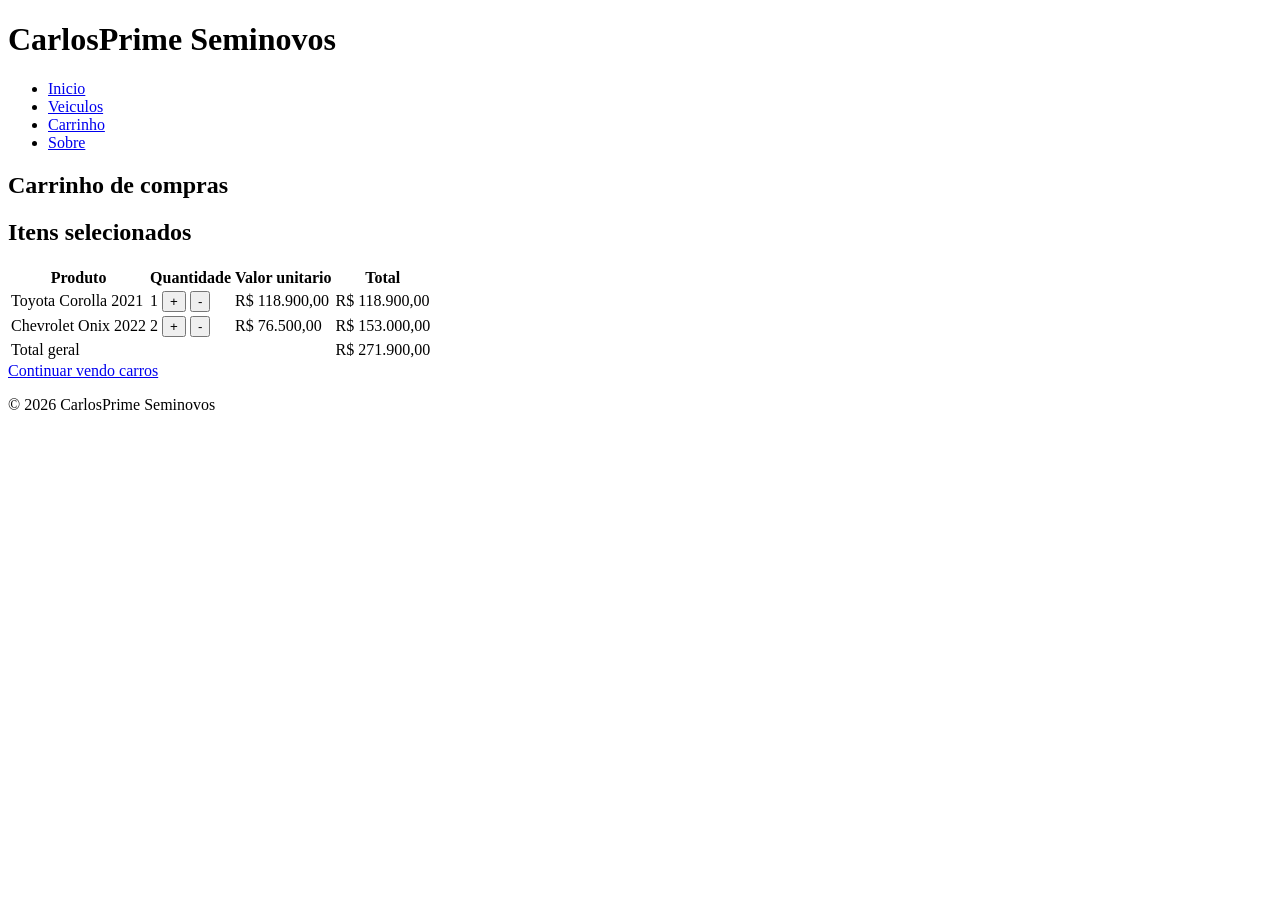
==== carrinho.html @ afc64a4c "Add files via upload" ====
<!DOCTYPE html>
<html lang="pt-BR">
    <head>
        <meta charset="UTF-8">
        <meta name="viewport" content="width=device-width, initial-scale=1.0">
        <title>Carrinho | CarlosPrime Seminovos</title>
        <link rel="stylesheet" href="css/style.css">
    </head>
    <body>
        <header>
            <h1>CarlosPrime Seminovos</h1>

            <nav>
                <ul>
                    <li><a href="index.html">Inicio</a></li>
                    <li><a href="index.html#destaques">Veiculos</a></li>
                    <li><a href="carrinho.html">Carrinho</a></li>
                    <li><a href="sobre.html">Sobre</a></li>
                </ul>
            </nav>
        </header>

        <main>
            <section class="pagina-titulo">
                <h2>Carrinho de compras</h2>
                <p></p>
            </section>

            <section class="tabela-secao">
                <h2>Itens selecionados</h2>

                <div class="tabela-responsiva">
                    <table>
                        <thead>
                            <tr>
                                <th>Produto</th>
                                <th>Quantidade</th>
                                <th>Valor unitario</th>
                                <th>Total</th>
                            </tr>
                        </thead>
                        <tbody>
                            <tr>
                                <td>Toyota Corolla 2021</td>
                                <td>
                                    <div class="controle-quantidade">
                                        <span>1</span>
                                        <button type="button" >+</button>
                                        <button type="button" >-</button>
                                    </div>
                                </td>
                                <td>R$ 118.900,00</td>
                                <td>R$ 118.900,00</td>
                            </tr>
                            <tr>
                                <td>Chevrolet Onix 2022</td>
                                <td>
                                    <div class="controle-quantidade">
                                        <span>2</span>
                                        <button type="button" >+</button>
                                        <button type="button" >-</button>
                                    </div>
                                </td>
                                <td>R$ 76.500,00</td>
                                <td>R$ 153.000,00</td>
                            </tr>
                        </tbody>
                        <tfoot>
                            <tr>
                                <td colspan="3">Total geral</td>
                                <td>R$ 271.900,00</td>
                            </tr>
                        </tfoot>
                    </table>
                </div>
            </section>

            <section class="resumo-compra">
                
                <a href="index.html" class="botao">Continuar vendo carros</a>
            </section>
        </main>

        <footer>
            <p>&copy; 2026 CarlosPrime Seminovos</p>
        </footer>
    </body>
</html>
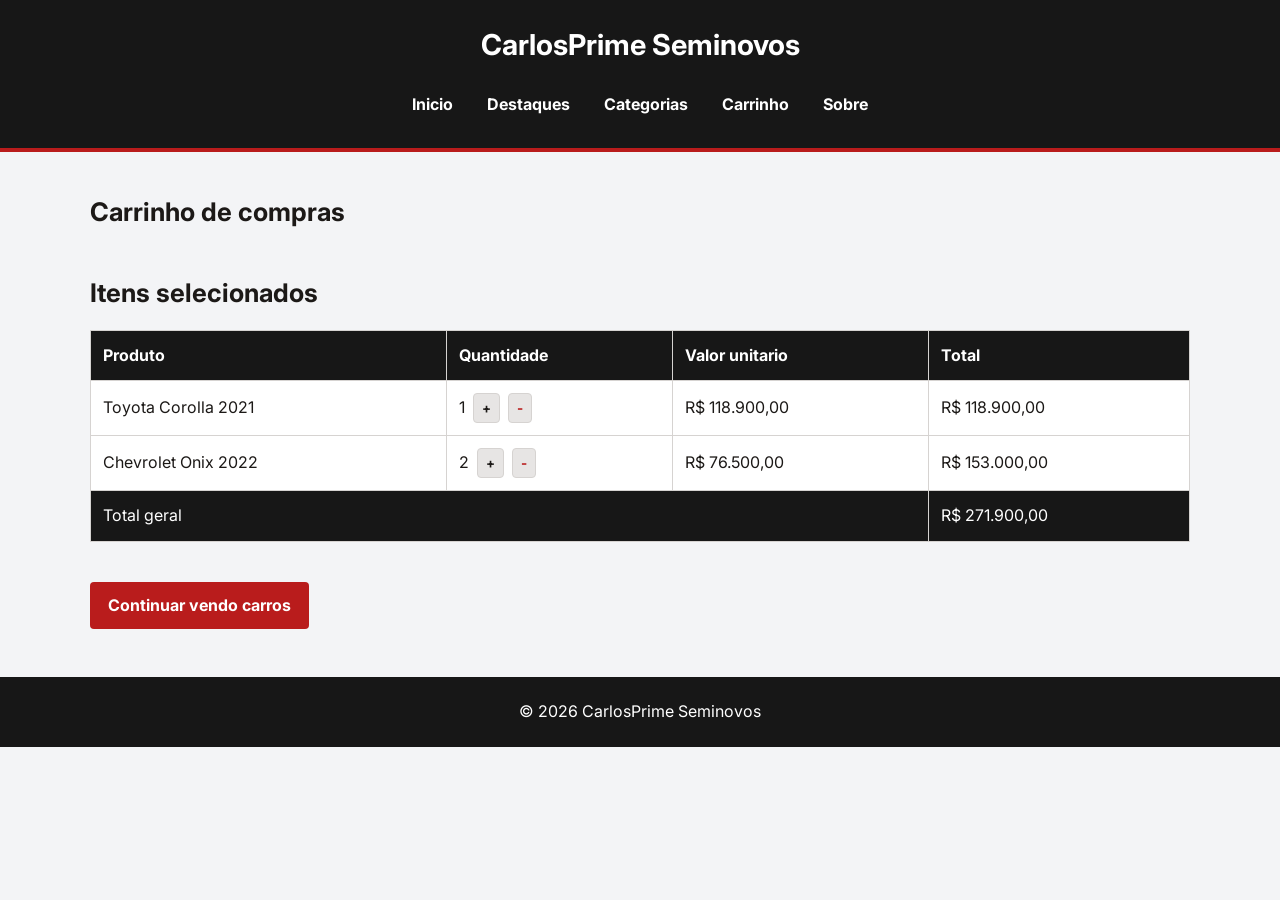
==== commit cf495d3e: "Update carrinho.html" ====
--- a/carrinho.html
+++ b/carrinho.html
@@ -13,7 +13,8 @@
             <nav>
                 <ul>
                     <li><a href="index.html">Inicio</a></li>
-                    <li><a href="index.html#destaques">Veiculos</a></li>
+                    <li><a href="index.html#destaques">Destaques</a></li>
+                    <li><a href="index.html#categorias">Categorias</a></li>
                     <li><a href="carrinho.html">Carrinho</a></li>
                     <li><a href="sobre.html">Sobre</a></li>
                 </ul>
--- a/css/style.css
+++ b/css/style.css
@@ -0,0 +1,436 @@
+@import url("https://fonts.googleapis.com/css2?family=Inter:wght@400;600;700;800&display=swap");
+
+* {
+    margin: 0;
+    padding: 0;
+    box-sizing: border-box;
+}
+
+html {
+    scroll-behavior: smooth;
+}
+
+body {
+    font-family: "Inter", Arial, sans-serif;
+    background-color: #f3f4f6;
+    color: #1c1917;
+    line-height: 1.6;
+}
+
+img {
+    display: block;
+    max-width: 100%;
+}
+
+header,
+footer {
+    background-color: #171717;
+    color: white;
+    text-align: center;
+}
+
+header {
+    padding: 22px 5%;
+    border-bottom: 4px solid #b91c1c;
+}
+
+header h1 {
+    margin-bottom: 16px;
+    font-size: 1.8rem;
+}
+
+nav ul {
+    display: flex;
+    justify-content: center;
+    flex-wrap: wrap;
+    gap: 10px;
+    list-style: none;
+}
+
+nav a {
+    display: block;
+    padding: 8px 12px;
+    color: white;
+    font-weight: 700;
+    text-decoration: none;
+    border-radius: 4px;
+    transition: 0.3s;
+}
+
+nav a:hover {
+    background-color: #3f3f46;
+    color: #fecaca;
+}
+
+.banner {
+    padding: 80px 20px;
+    background: linear-gradient(135deg, #171717, #3f3f46, #7f1d1d);
+    color: white;
+    text-align: center;
+}
+
+.banner h2 {
+    margin-bottom: 14px;
+    font-size: 2.4rem;
+    animation: aparecer 0.8s ease;
+}
+
+.banner p {
+    max-width: 620px;
+    margin: 0 auto 26px;
+    color: #f5f5f4;
+}
+
+.botao {
+    display: inline-block;
+    padding: 11px 18px;
+    background-color: #b91c1c;
+    color: white;
+    font-weight: 700;
+    text-decoration: none;
+    border-radius: 4px;
+    transition: 0.3s;
+}
+
+.botao:hover {
+    background-color: #7f1d1d;
+    transform: translateY(-2px);
+}
+
+.botao-secundario {
+    margin-top: 10px;
+    background-color: #e7e5e4;
+    color: #1c1917;
+}
+
+.botao-secundario:hover {
+    background-color: #d6d3d1;
+    color: #1c1917;
+}
+
+.categorias,
+.produtos,
+.tabela-secao,
+.resumo-compra,
+.pagina-titulo,
+.sobre-grid,
+.fundador,
+.detalhe-produto {
+    width: 92%;
+    max-width: 1100px;
+    margin: 40px auto;
+}
+
+.categorias h2,
+.produtos h2,
+.tabela-secao h2,
+.resumo-compra h2,
+.pagina-titulo h2,
+.sobre-grid h2,
+.fundador h2 {
+    margin-bottom: 16px;
+    font-size: 1.6rem;
+}
+
+.pagina-titulo p,
+.resumo-compra p,
+.fundador p,
+.cabecalho-vitrine p {
+    color: #57534e;
+}
+
+.cabecalho-vitrine > p {
+    margin-bottom: 18px;
+}
+
+.categorias ul {
+    display: grid;
+    grid-template-columns: repeat(4, 1fr);
+    gap: 14px;
+    list-style: none;
+}
+
+.categorias li {
+    padding: 16px;
+    background-color: white;
+    border: 1px solid #d6d3d1;
+    border-left: 5px solid #b91c1c;
+    border-radius: 6px;
+    transition: 0.3s;
+}
+
+.categorias li:hover {
+    transform: translateY(-3px);
+    box-shadow: 0 8px 18px #d6d3d1;
+}
+
+.categorias a {
+    display: block;
+    color: #1c1917;
+    text-decoration: none;
+}
+
+.categorias strong,
+.categorias span {
+    display: block;
+}
+
+.categorias span {
+    margin-top: 4px;
+    color: #57534e;
+    font-size: 0.9rem;
+}
+
+.cabecalho-vitrine {
+    margin-bottom: 20px;
+}
+
+.categoria-produtos {
+    margin-top: 24px;
+}
+
+.categoria-produtos > h2 {
+    padding-bottom: 8px;
+    border-bottom: 3px solid #b91c1c;
+}
+
+.grade-produtos {
+    display: grid;
+    grid-template-columns: repeat(2, 1fr);
+    gap: 22px;
+}
+
+.card-produto {
+    position: relative;
+    overflow: hidden;
+    background-color: white;
+    border: 1px solid #d6d3d1;
+    border-radius: 6px;
+    box-shadow: 0 8px 20px #d6d3d1;
+    transition: 0.3s;
+}
+
+.card-produto:hover {
+    transform: translateY(-4px);
+}
+
+.card-produto::before {
+    content: "Oferta";
+    position: absolute;
+    top: 12px;
+    left: 12px;
+    z-index: 1;
+    padding: 5px 9px;
+    background-color: #b91c1c;
+    color: white;
+    font-size: 0.8rem;
+    font-weight: 800;
+    border-radius: 4px;
+}
+
+.card-produto img {
+    width: 100%;
+    height: 220px;
+    object-fit: cover;
+    transition: 0.3s;
+}
+
+.card-produto:hover img {
+    transform: scale(1.03);
+}
+
+.card-conteudo {
+    padding: 18px;
+}
+
+.card-conteudo h3 + p {
+    margin-top: 8px;
+    color: #57534e;
+}
+
+.preco {
+    margin: 14px 0;
+    color: #0f766e;
+    font-size: 1.25rem;
+    font-weight: 800;
+}
+
+.detalhe-produto {
+    display: grid;
+    grid-template-columns: 1fr 1fr;
+    align-items: center;
+    gap: 32px;
+}
+
+.detalhe-imagem img {
+    border-radius: 6px;
+    box-shadow: 0 8px 20px #d6d3d1;
+}
+
+.etiqueta {
+    color: #b91c1c;
+    font-size: 0.85rem;
+    font-weight: 800;
+    text-transform: uppercase;
+}
+
+.detalhe-info h2 {
+    margin: 8px 0 12px;
+    font-size: 2rem;
+}
+
+.detalhe-info p {
+    color: #57534e;
+}
+
+.detalhe-preco {
+    font-size: 1.55rem;
+}
+
+.lista-dados {
+    margin: 18px 0 22px 20px;
+}
+
+.sobre-grid {
+    display: grid;
+    grid-template-columns: repeat(2, 1fr);
+    gap: 20px;
+}
+
+.bloco-info,
+.fundador {
+    padding: 24px;
+    background-color: white;
+    border: 1px solid #d6d3d1;
+    border-radius: 6px;
+}
+
+.fundador {
+    display: grid;
+    grid-template-columns: 1fr 2fr;
+    align-items: center;
+    gap: 30px;
+}
+
+.fundador-texto h2 {
+    margin-top: 6px;
+}
+
+.video-responsivo {
+    overflow: hidden;
+    background-color: #171717;
+    border-radius: 6px;
+}
+
+.video-responsivo video {
+    display: block;
+    width: 100%;
+    max-height: 620px;
+}
+
+.tabela-responsiva {
+    overflow-x: auto;
+}
+
+table {
+    width: 100%;
+    min-width: 520px;
+    background-color: white;
+    border-collapse: collapse;
+}
+
+th,
+td {
+    padding: 12px;
+    border: 1px solid #d6d3d1;
+    text-align: left;
+}
+
+th,
+tfoot td {
+    background-color: #171717;
+    color: white;
+}
+
+.controle-quantidade {
+    display: flex;
+    align-items: center;
+    gap: 8px;
+}
+
+.controle-quantidade button {
+    padding: 6px 8px;
+    background-color: #e7e5e4;
+    color: #1c1917;
+    font-family: inherit;
+    font-weight: 700;
+    border: 1px solid #d6d3d1;
+    border-radius: 4px;
+    opacity: 1;
+}
+
+.controle-quantidade button:last-child {
+    color: #b91c1c;
+}
+
+footer {
+    margin-top: 48px;
+    padding: 22px;
+}
+
+@keyframes aparecer {
+    from {
+        opacity: 0;
+        transform: translateY(20px);
+    }
+
+    to {
+        opacity: 1;
+        transform: translateY(0);
+    }
+}
+
+@media (max-width: 900px) {
+    .categorias ul {
+        grid-template-columns: repeat(2, 1fr);
+    }
+}
+
+@media (max-width: 700px) {
+    header h1 {
+        font-size: 1.45rem;
+    }
+
+    nav a {
+        padding: 6px 8px;
+        font-size: 0.9rem;
+    }
+
+    .banner {
+        padding: 60px 20px;
+    }
+
+    .banner h2 {
+        font-size: 1.8rem;
+    }
+
+    .categorias ul,
+    .grade-produtos,
+    .detalhe-produto,
+    .sobre-grid,
+    .fundador {
+        grid-template-columns: 1fr;
+    }
+
+    .card-produto img {
+        height: 200px;
+    }
+
+    .fundador {
+        padding: 18px;
+    }
+
+    table {
+        font-size: 0.9rem;
+    }
+}
